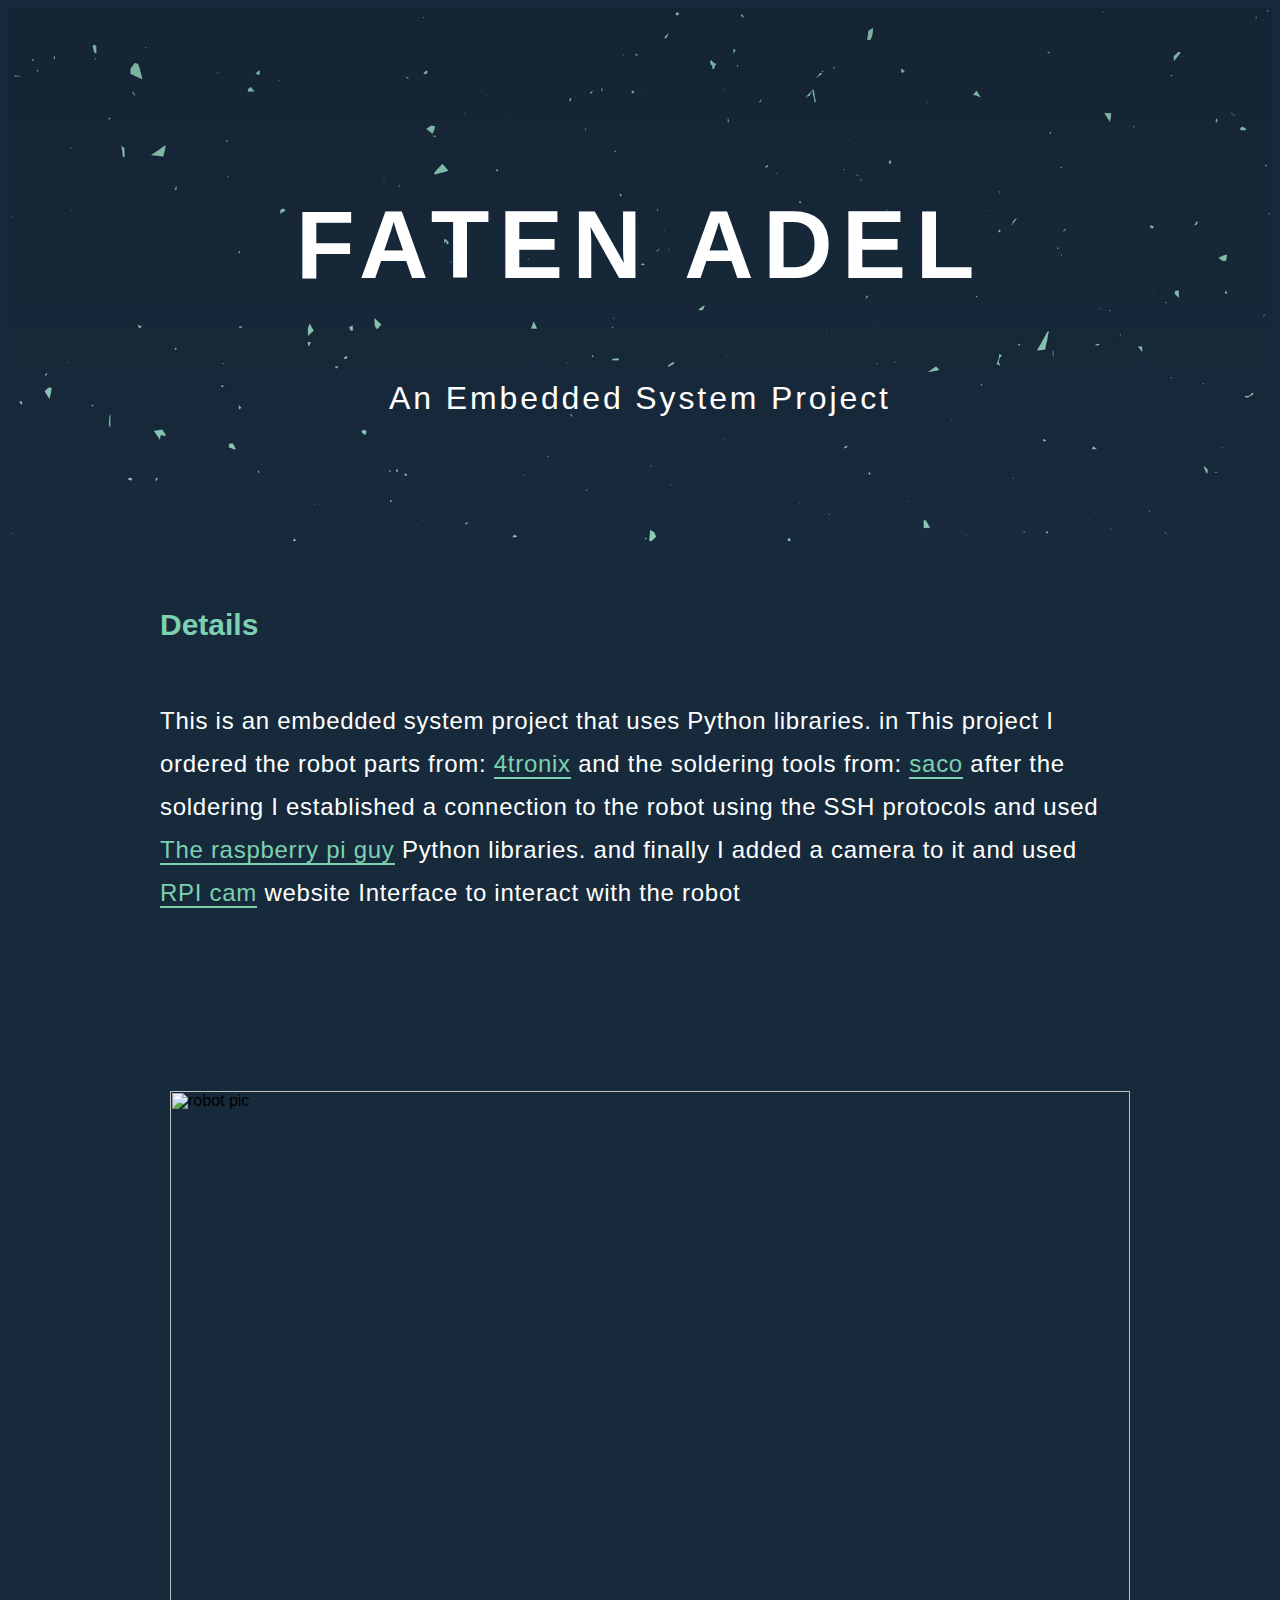
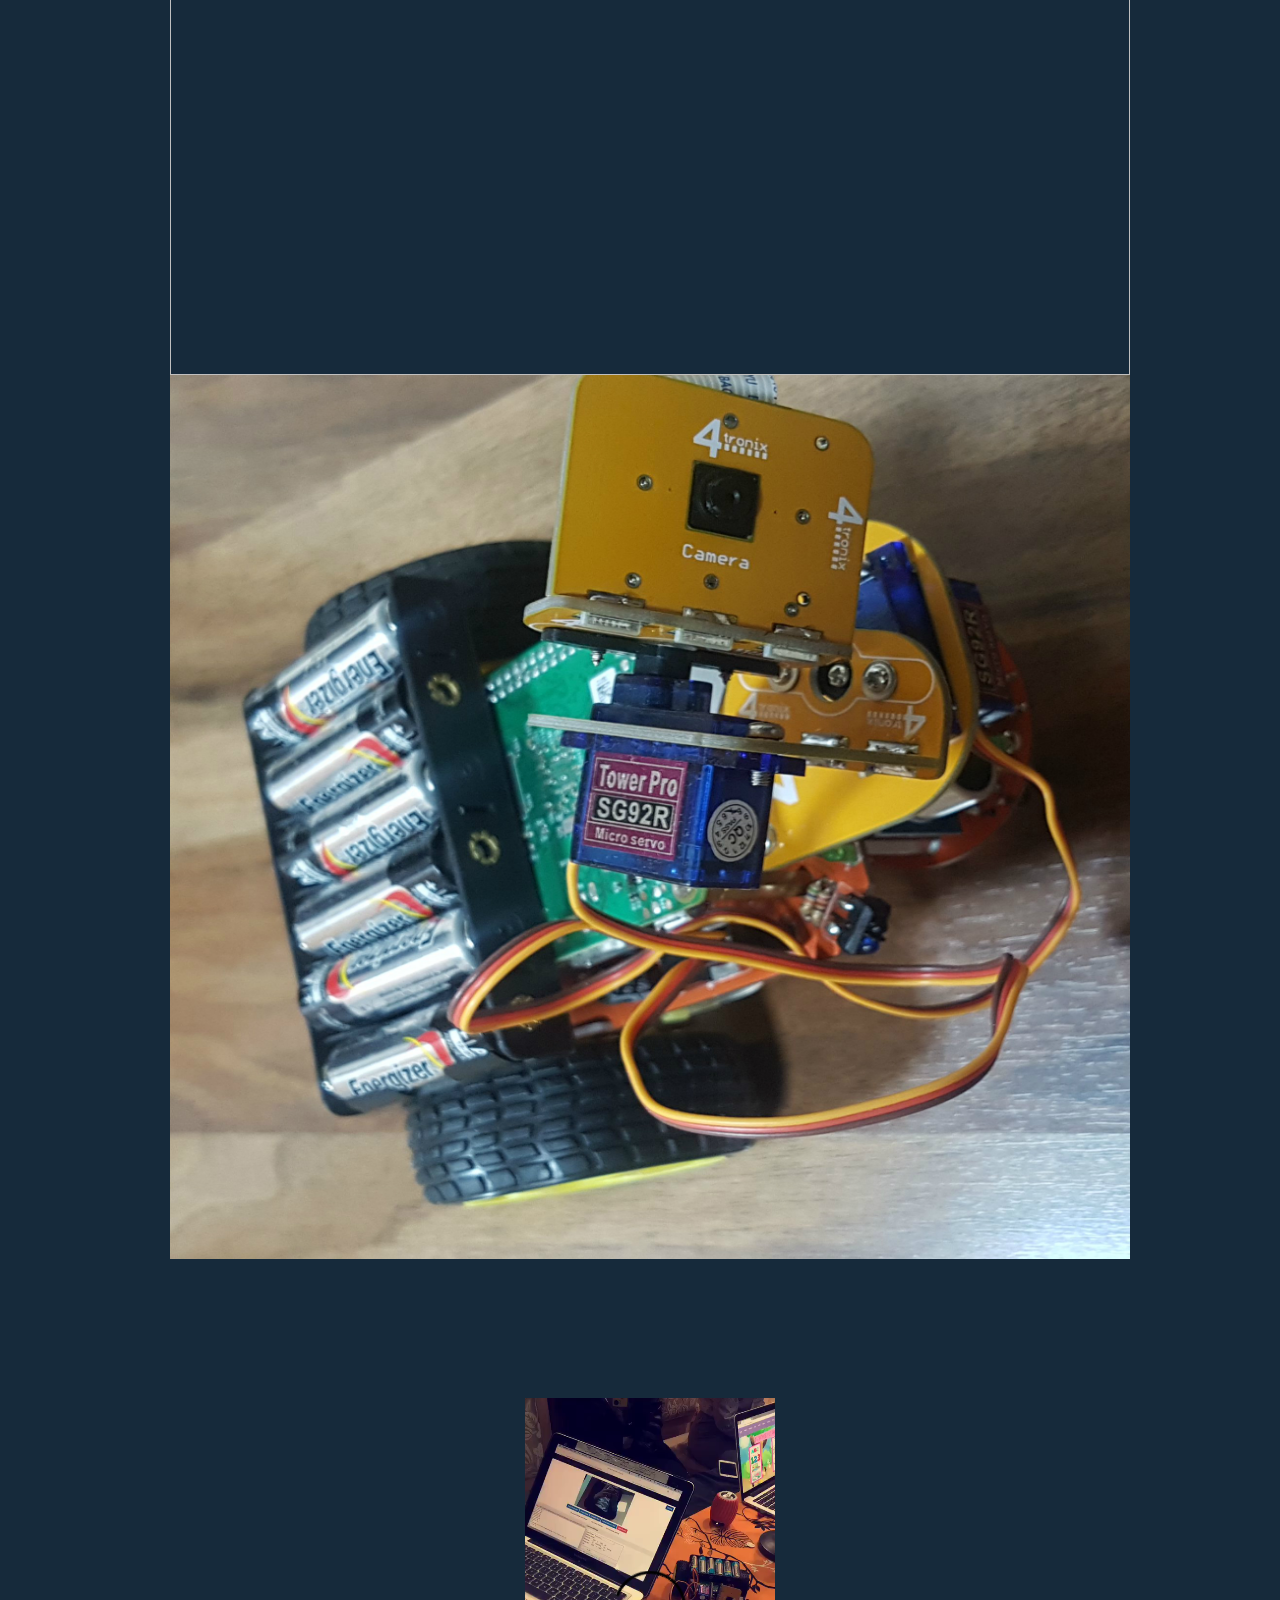
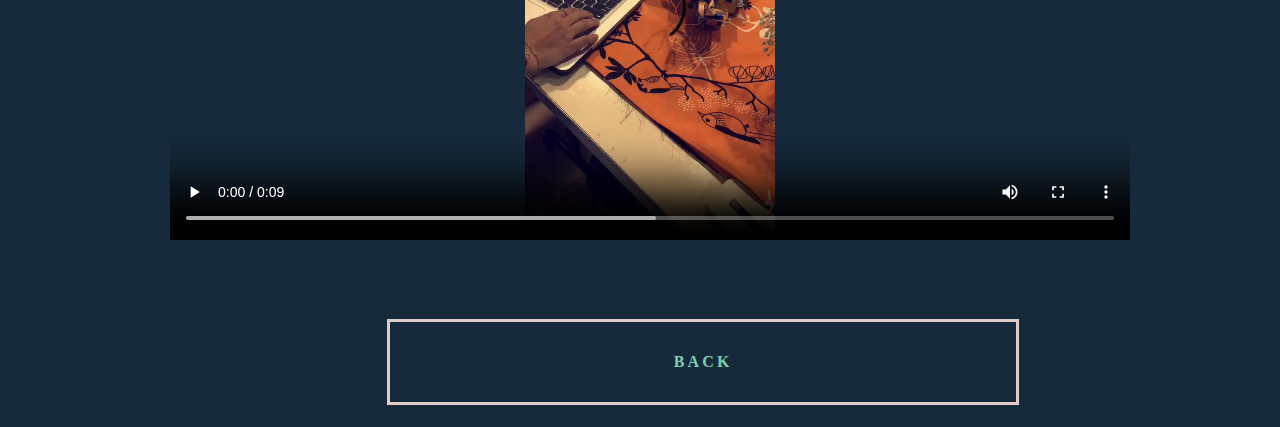
==== robot.html @ 7645a55c "update" ====
<DOCTYPE! html>
<html>
    
    <head>
        <meta charset="UTF-8">
        <title>Robot</title>
    </head>
    <body>
        <header>
        <link rel="stylesheet" type="text/css" href="robot.css">
            <div class="intro"> 
      <h1>Faten Adel</h1>
      <h2>an Embedded System project
      </h2>
      </div>
        </header>
        
        <div class="wrapper">
    <section class="about">
        <div class="about-content">
        <h3>Details</h3>
        <p> This is an embedded system project that uses Python libraries. in This project I ordered the robot parts from: <a href = "https://shop.4tronix.co.uk/">4tronix</a> and the soldering tools from: <a href = "https://www.saco-ksa.com/">saco</a> after the soldering I established a connection to the robot using the SSH protocols and used <a href = "https://github.com/the-raspberry-pi-guy/robot">The raspberry pi guy</a> Python libraries.
           and finally I added a camera to it and used <a href = "https://elinux.org/RPi-Cam-Web-Interface">RPI cam</a> website Interface to interact with the robot</p>
            </div>
        </section>
        <section class="work">
        <div class="pic-content">

   <div class = "image-area left"><img alt="robot pic" src="images/robot1.jpg" width=100% height=100%></div>
    
 <div class = "image-area right"><img alt="robot pic" src="images/robot2.jpg" width=100% height=100%></div>
 </div>
</section>
          <section class="vedioo">
           <div class="ved"><video width=100% height=50%  controls>
  <source src="vedios/robot.mp4" type="video/mp4">
Your browser does not support the video tag.
</video>
   </div>
            </section>
        
        </div>
    </body>
   <footer>
       <a class="button" href="main.html" target="_blank">Back</a>
   </footer> 
</html>
</DOCTYPE!>
---- robot.css ----
* http://meyerweb.com/eric/tools/css/reset/ 
   v2.0 | 20110126
   License: none (public domain)
*/

html, body, div, span, applet, object, iframe,
h1, h2, h3, h4, h5, h6, p, blockquote, pre,
a, abbr, acronym, address, big, cite, code,
del, dfn, em, img, ins, kbd, q, s, samp,
small, strike, strong, sub, sup, tt, var,
b, u, i, center,
dl, dt, dd, ol, ul, li,
fieldset, form, label, legend,
table, caption, tbody, tfoot, thead, tr, th, td,
article, aside, canvas, details, embed, 
figure, figcaption, footer, header, hgroup, 
menu, nav, output, ruby, section, summary,
time, mark, audio, video {
	margin: 0;
	padding: 0;
	border: 0;
	font-size: 100%;
	font: inherit;
	vertical-align: baseline;
}
/* HTML5 display-role reset for older browsers */
article, aside, details, figcaption, figure, 
footer, header, hgroup, menu, nav, section {
	display: block;
}
body {
	line-height: 1;
}
ol, ul {
	list-style: none;
}
blockquote, q {
	quotes: none;
}
blockquote:before, blockquote:after,
q:before, q:after {
	content: '';
	content: none;
}
table {
	border-collapse: collapse;
	border-spacing: 0;
}



a {
	-o-transition: .5s;
	-ms-transition: .5s;
	-moz-transition: .5s;
	-webkit-transition: .5s;
	transition: .5s;
	text-decoration: none;
    
}

em {
	font-style: oblique;
}

strong {
	font-style: bold;
}

img {
	width: 100%;
}

h1, h2, h3, h4, h5 {
	font-family: proxima-nova, sans-serif;
	font-style: normal;
}

h3 {
	text-transform: capitalize;
	font-size: 1.875em;
	padding: 0 0 1% 0;
	color: #7dd1b1;
	font-weight: 800;
}
h4 {
	color: aliceblue;
    background-color: #162a3b
}
header {
	background: linear-gradient( rgba(0,0,0,0.30)	, rgba(0,0,0,0.20)), /* bottom, image */
	url(images/background.jpg);
	background-size: cover;
	background-position: center top;
	width: 100%;
    
}
body {
	background-color: #162a3b;
}
.intro {
	max-width: 960px;
	margin: 0 auto;
	padding: 8% 0;
}

.intro h1 {
	font-size: 6em;
	text-align: center;
	color: #fff;
	text-transform: uppercase;
	letter-spacing: 0.1em;
	font-weight: 800;
	line-height: 1.5em;
}

.intro h2 {
	font-size: 2em;
	text-align: center;
	color: #fff;
	font-weight: 300;
	text-transform: capitalize;
	letter-spacing: 0.09em;
}

.wrapper {
	max-width: 960px;
	margin: 0 auto;
	font-family: proxima-nova, sans-serif;
	-webkit-animation-delay: 4s;
	/* Chrome, Safari, Opera */
	animation-delay: 2s;
}

.about {
	padding: 4% 0;
}

.about p {
	font-family: proxima-nova, sans-serif;
	font-style: normal;
	font-weight: 300;
	line-height: 1.8;
	color: #fff;
	letter-spacing: .03em;
	margin: 10px auto;
	font-size: 1.5em;
	padding: 2% 0;
    
}
.pic-content {
 height: auto;
 margin: 80px auto 0px auto;
 padding: 10px 10px;
 width: 100%;
}
.about p a {
	color: #7dd1b1;
	border-bottom: 2px solid;
}
.image-area {
	width: 100%;
	height: 100%;
	overflow: hidden;
    
}
.button {
	padding: 5% 3%;
	border: 3px solid #e0ccc8;
	letter-spacing: 0.2em;
	text-decoration: none;
	color: #7dd1b1;
	text-align: center;
	display: block;
	font-weight: 600;
	text-transform: uppercase;
	margin-top: 4%;
}

.button:hover {
	color: #fff;
	background-color: #7dd1b1;
}
.contact {
	width: 100%;
	background-color: #162a3b;
	padding: 5% 0;
	margin-top: 5%;
	clear: both;
}

.contact-content {
	max-width: 960px;
	margin: 0 auto;
	text-align: center;
    background-color: #162a3b;
    
}

.contact-content h4 {
	font-size: 1.875em;
	padding: 1% 0;
	color: #fff;
	font-weight: 600;
	letter-spacing: 0.04em;
    
}

.contact-content a {
	color: #00004d;
	text-decoration: none;
}

.ved {
   height: auto;
 margin: 80px auto 0px auto;
 min-height: 100px;
 padding: 10px 10px;
 width: 100%; 
}
footer {
 background-color:#162a3b;
 color:#fff;
 padding:2% 0;
 width:50%;
 margin-left: 30%;
 clear:both;
 height:100px;
}

.footer-content {
 max-width:960px;
 padding:2% 0;
 margin:0 auto;
 font-family: proxima-nova,sans-serif;
 font-style: normal;
 font-weight: 300;
 line-height: 1.4;
 color: #fff;
 letter-spacing: .03em;
 font-size:1em;
}

.ending {
 float:left;
}

.social {
 float:right;
}

.social li {
 display:inline;
}

.social li a {
 color:#fff;
 padding:0.2em;
 font-size:1.8em;
 font-weight:600;
}

.social li a:hover {
 color:#011833;
}

@media only screen and (max-width:1000px) {
	.wrapper {
		padding: 0% 4%;
	}
	.work {
		padding: 4% 0;
	}
	.image-area {
		float: left;
		width: 100%;
		height: auto;
	}
	.text-box {
		width: 100%;
		height: auto;
	}
	.social li a {
		font-size: 1.4em;
	}
	.footer-content {
		padding: 3.5%;
	}
}
.work {
	
	padding: 2% 0;
}
.vedioo {
    
	padding: 2% 0;
}

@media only screen and (max-width:800px) {
	.intro h1 {
		font-size: 4em;
		line-height: 1.2;
	}
	.intro h2 {
		font-size: 1.8em;
		padding-top: 3%;
	}
	.about p {
		font-size: 1em;
		line-height: 2;
	}
	footer {
		height: 130px;
		line-height: 1.3em;
	}
	.footer-content {
		padding: 4%;
		font-size: 14px;
	}
	.social {
		float: left;
	}
	.social li a {
		font-size: 1.3em;
	}
	.contact-content {
		font-size: 12px;
		line-height: 1.5;
	}
}
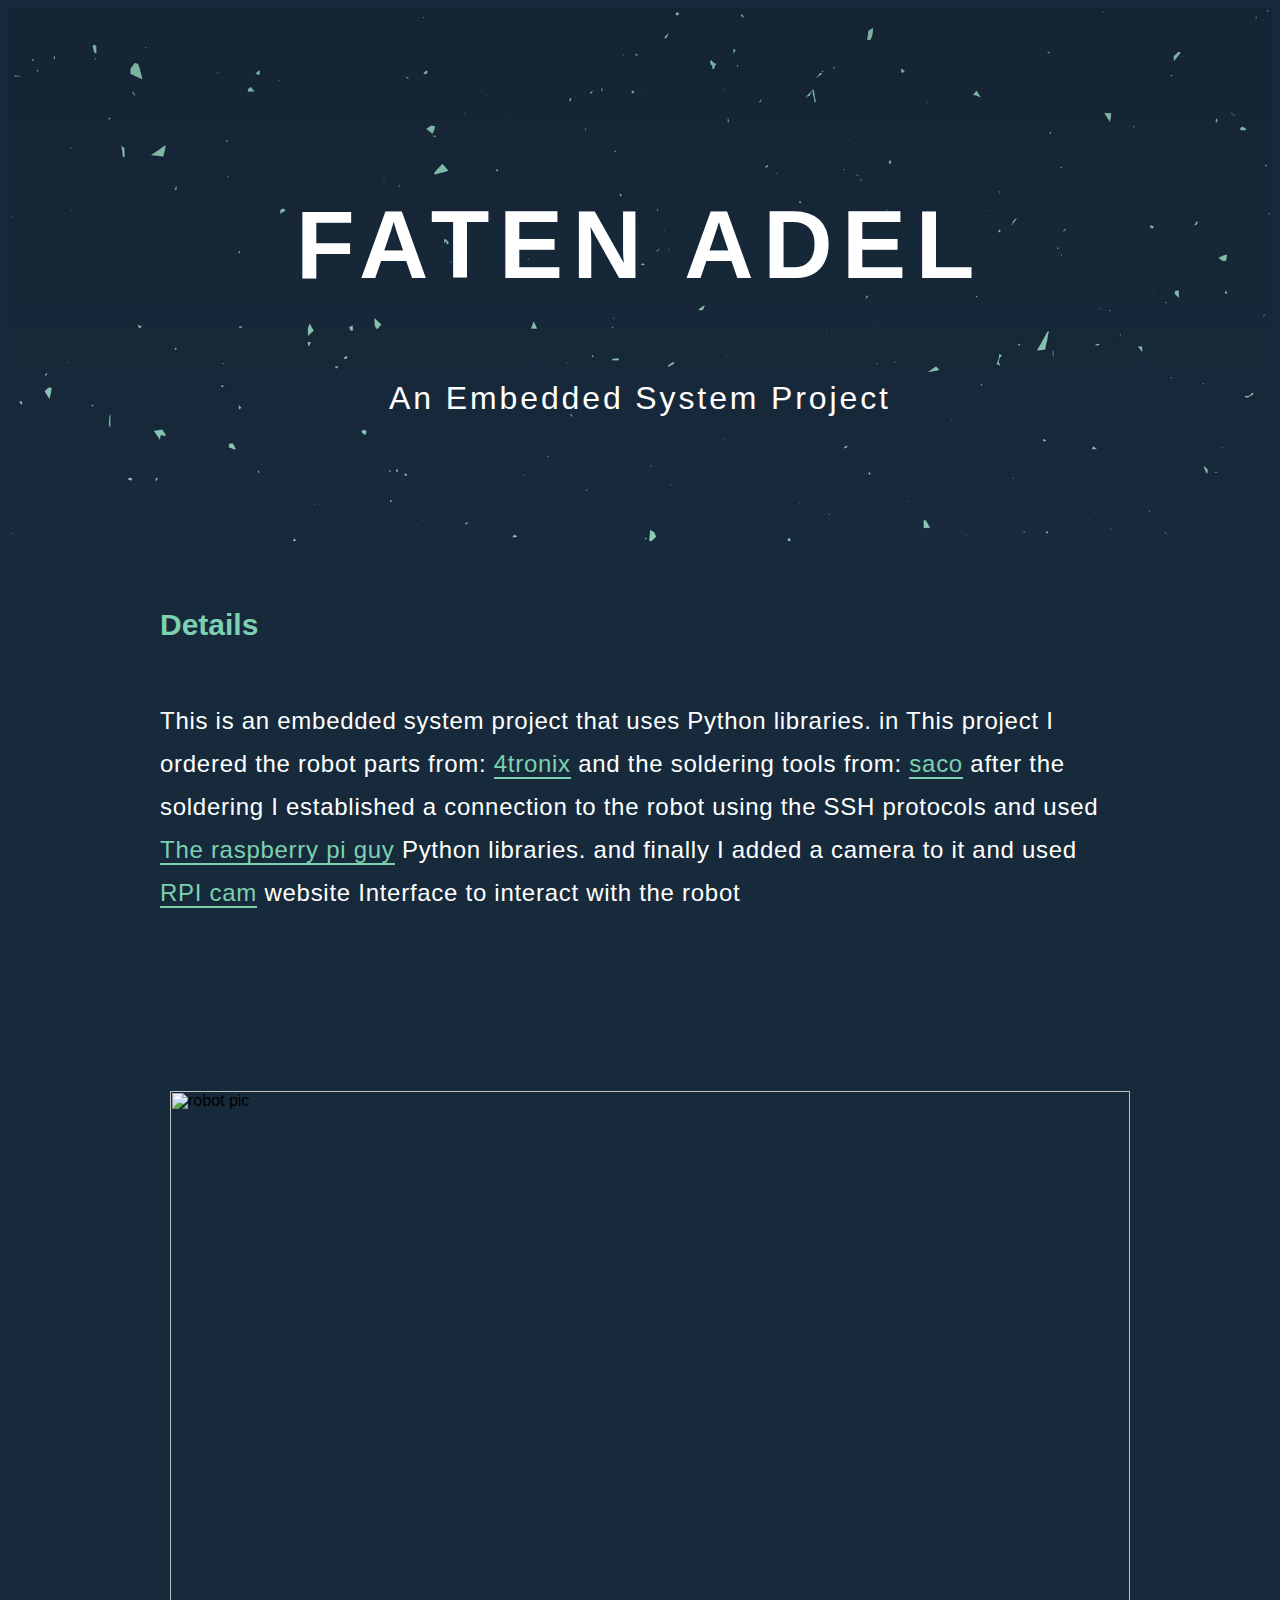
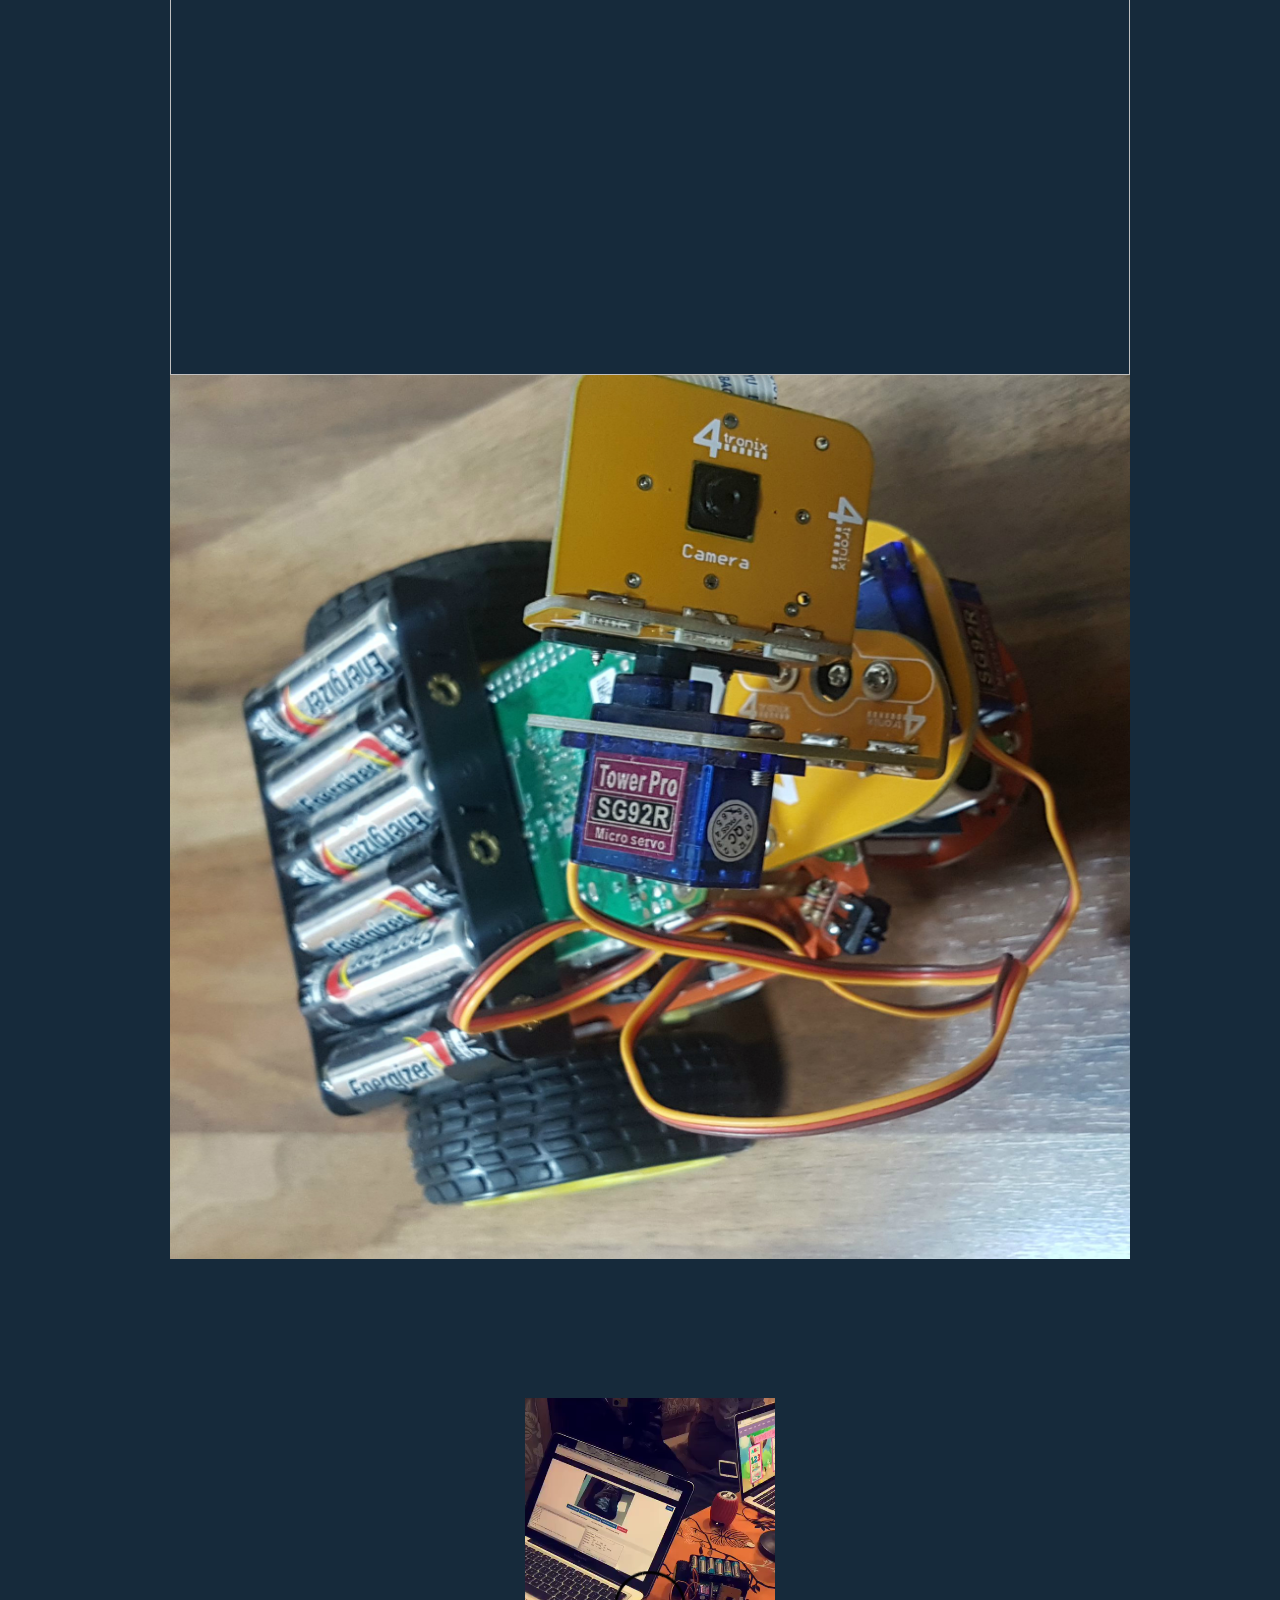
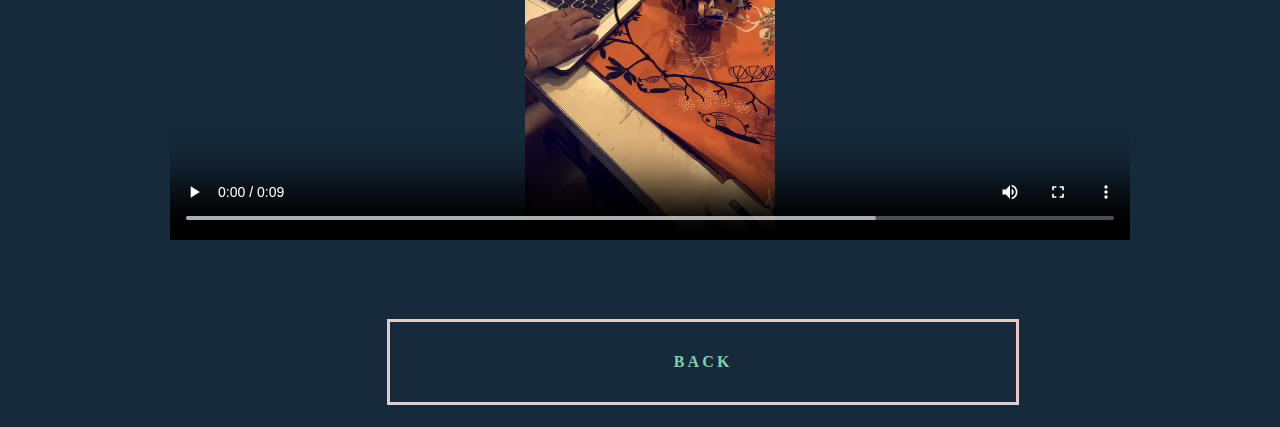
==== commit bf1cb9da: "added favicon" ====
--- a/robot.html
+++ b/robot.html
@@ -42,7 +42,7 @@
         </div>
     </body>
    <footer>
-       <a class="button" href="main.html" target="_blank">Back</a>
+       <a class="button" href="index.html" target="_blank">Back</a>
    </footer> 
 </html>
 </DOCTYPE!>